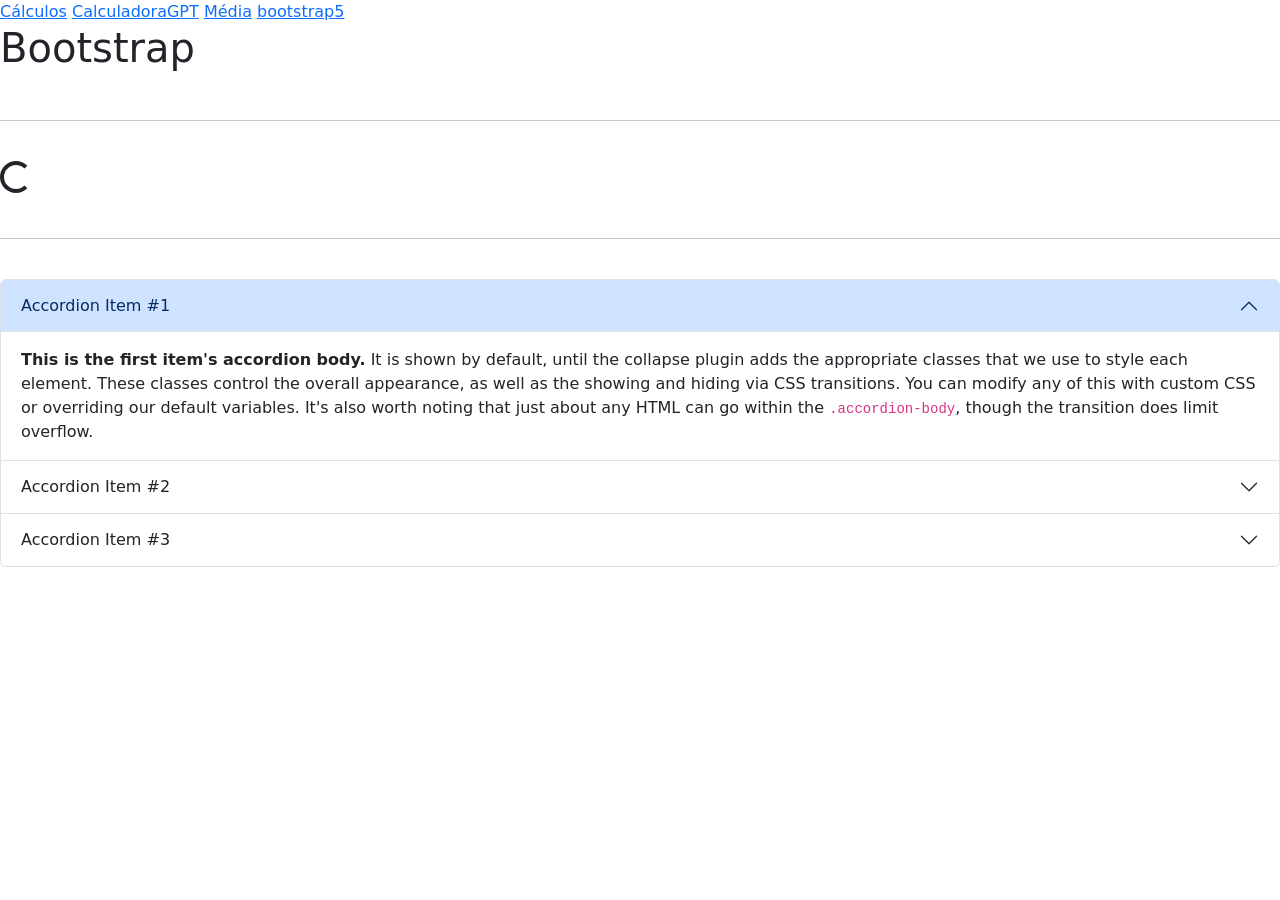
==== bootstrap5/index.html @ dbf7d1c7 "Add files via upload" ====
<!DOCTYPE html>
<html lang="en">
<head>
    <meta charset="UTF-8">
    <meta name="viewport" content="width=device-width, initial-scale=1.0">
    <script src="https://cdn.jsdelivr.net/npm/bootstrap@5.0.2/dist/js/bootstrap.bundle.min.js" integrity="sha384-MrcW6ZMFYlzcLA8Nl+NtUVF0sA7MsXsP1UyJoMp4YLEuNSfAP+JcXn/tWtIaxVXM" crossorigin="anonymous"></script>
    <link href="https://cdn.jsdelivr.net/npm/bootstrap@5.0.2/dist/css/bootstrap.min.css" rel="stylesheet" integrity="sha384-EVSTQN3/azprG1Anm3QDgpJLIm9Nao0Yz1ztcQTwFspd3yD65VohhpuuCOmLASjC" crossorigin="anonymous">
    <title>Bootstrap</title>
</head>
<body>
     <nav>
        <a href="../calculos/">Cálculos</a>
        <a href="../calculadoraGPT/">CalculadoraGPT</a>
        <a href="../calmedia/">Média</a>
        <a href="../bootstrap5/">bootstrap5</a>

    </nav>
<main>
    <h1>Bootstrap</h1>
    <br>
    <hr>
    <br>
    <div class="central">
        <div class="spinner-border" role="status">
            <span class="visually-hidden">Loading...</span>
        </div>
    </div>
     <br>
    <hr>
    <br>
    <div class="central">
                <div class="accordion" id="accordionExample">
        <div class="accordion-item">
            <h2 class="accordion-header" id="headingOne">
            <button class="accordion-button" type="button" data-bs-toggle="collapse" data-bs-target="#collapseOne" aria-expanded="true" aria-controls="collapseOne">
                Accordion Item #1
            </button>
            </h2>
            <div id="collapseOne" class="accordion-collapse collapse show" aria-labelledby="headingOne" data-bs-parent="#accordionExample">
            <div class="accordion-body">
                <strong>This is the first item's accordion body.</strong> It is shown by default, until the collapse plugin adds the appropriate classes that we use to style each element. These classes control the overall appearance, as well as the showing and hiding via CSS transitions. You can modify any of this with custom CSS or overriding our default variables. It's also worth noting that just about any HTML can go within the <code>.accordion-body</code>, though the transition does limit overflow.
            </div>
            </div>
        </div>
        <div class="accordion-item">
            <h2 class="accordion-header" id="headingTwo">
            <button class="accordion-button collapsed" type="button" data-bs-toggle="collapse" data-bs-target="#collapseTwo" aria-expanded="false" aria-controls="collapseTwo">
                Accordion Item #2
            </button>
            </h2>
            <div id="collapseTwo" class="accordion-collapse collapse" aria-labelledby="headingTwo" data-bs-parent="#accordionExample">
            <div class="accordion-body">
                <strong>This is the second item's accordion body.</strong> It is hidden by default, until the collapse plugin adds the appropriate classes that we use to style each element. These classes control the overall appearance, as well as the showing and hiding via CSS transitions. You can modify any of this with custom CSS or overriding our default variables. It's also worth noting that just about any HTML can go within the <code>.accordion-body</code>, though the transition does limit overflow.
            </div>
            </div>
        </div>
        <div class="accordion-item">
            <h2 class="accordion-header" id="headingThree">
            <button class="accordion-button collapsed" type="button" data-bs-toggle="collapse" data-bs-target="#collapseThree" aria-expanded="false" aria-controls="collapseThree">
                Accordion Item #3
            </button>
            </h2>
            <div id="collapseThree" class="accordion-collapse collapse" aria-labelledby="headingThree" data-bs-parent="#accordionExample">
            <div class="accordion-body">
                <strong>This is the third item's accordion body.</strong> It is hidden by default, until the collapse plugin adds the appropriate classes that we use to style each element. These classes control the overall appearance, as well as the showing and hiding via CSS transitions. You can modify any of this with custom CSS or overriding our default variables. It's also worth noting that just about any HTML can go within the <code>.accordion-body</code>, though the transition does limit overflow.
            </div>
            </div>
        </div>
        </div>
    </div>
</main>
</body>
</html>
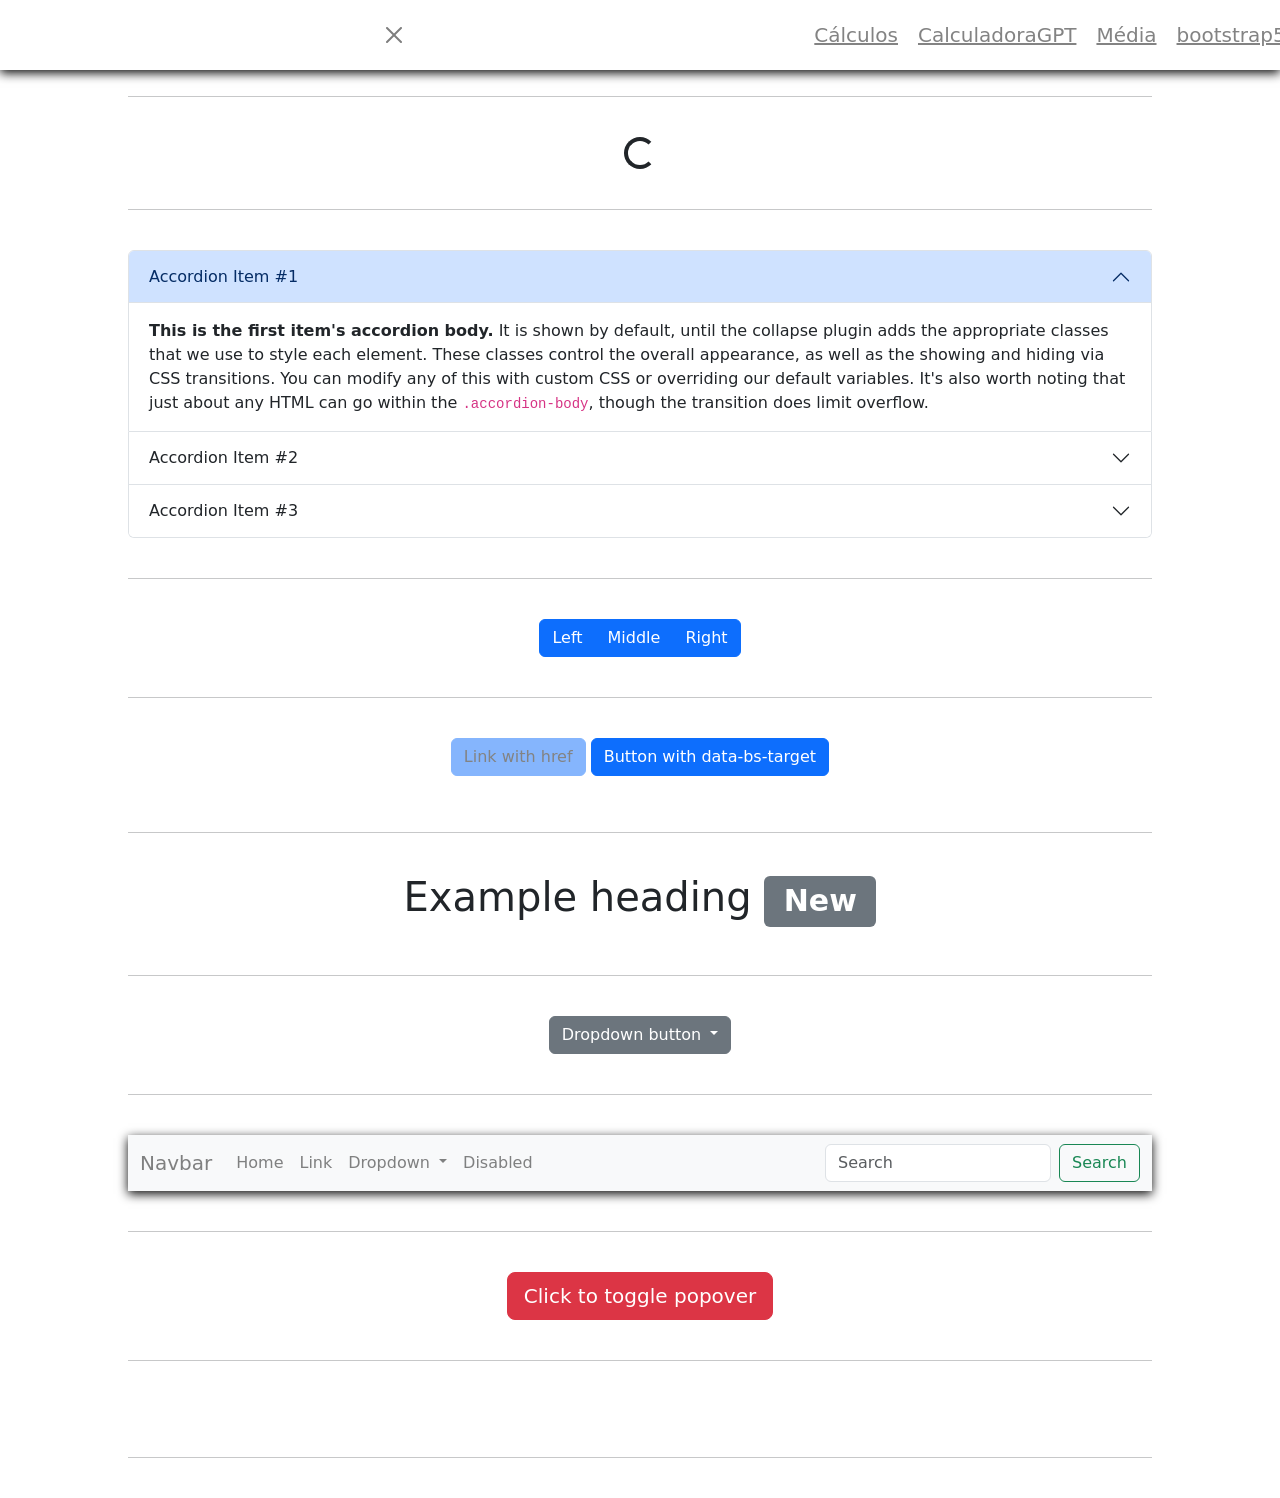
==== commit dcb35ab1: "Update index.html" ====
--- a/bootstrap5/index.html
+++ b/bootstrap5/index.html
@@ -3,19 +3,23 @@
 <head>
     <meta charset="UTF-8">
     <meta name="viewport" content="width=device-width, initial-scale=1.0">
+    <link rel="stylesheet" href="style.css">
     <script src="https://cdn.jsdelivr.net/npm/bootstrap@5.0.2/dist/js/bootstrap.bundle.min.js" integrity="sha384-MrcW6ZMFYlzcLA8Nl+NtUVF0sA7MsXsP1UyJoMp4YLEuNSfAP+JcXn/tWtIaxVXM" crossorigin="anonymous"></script>
     <link href="https://cdn.jsdelivr.net/npm/bootstrap@5.0.2/dist/css/bootstrap.min.css" rel="stylesheet" integrity="sha384-EVSTQN3/azprG1Anm3QDgpJLIm9Nao0Yz1ztcQTwFspd3yD65VohhpuuCOmLASjC" crossorigin="anonymous">
     <title>Bootstrap</title>
 </head>
 <body>
-     <nav>
+    <nav>
+        <div class="central">
+             <button type="button" class="btn-close" aria-label="Close"></button>
+        </div>
         <a href="../calculos/">Cálculos</a>
         <a href="../calculadoraGPT/">CalculadoraGPT</a>
         <a href="../calmedia/">Média</a>
         <a href="../bootstrap5/">bootstrap5</a>
-
     </nav>
 <main>
+    
     <h1>Bootstrap</h1>
     <br>
     <hr>
@@ -68,6 +72,128 @@
         </div>
         </div>
     </div>
+    <br>
+    <hr>
+    <br>
+    <div class="central">
+        <div class="btn-group" role="group" aria-label="Basic example">
+            <button type="button" class="btn btn-primary">Left</button>
+            <button type="button" class="btn btn-primary">Middle</button>
+            <button type="button" class="btn btn-primary">Right</button>
+        </div>
+    </div>
+    <br>
+    <hr>
+    <br>
+    <div class="central">
+        <p>
+        <a class="btn btn-primary" data-bs-toggle="collapse" href="#collapseExample" role="button" aria-expanded="false" aria-controls="collapseExample">
+            Link with href
+        </a>
+        <button class="btn btn-primary" type="button" data-bs-toggle="collapse" data-bs-target="#collapseExample" aria-expanded="false" aria-controls="collapseExample">
+            Button with data-bs-target
+        </button>
+        </p>
+        <div class="collapse" id="collapseExample">
+        <div class="card card-body">
+            Some placeholder content for the collapse component. This panel is hidden by default but revealed when the user activates the relevant trigger.
+        </div>
+        </div>
+    </div>
+    <br>
+    <hr>
+    <br>
+    <div class="central">
+        <h1>Example heading <span class="badge bg-secondary">New</span></h1>
+    </div>
+    <br>
+    <hr>
+    <br>
+    <div class="central">
+        <div class="dropdown">
+        <button class="btn btn-secondary dropdown-toggle" type="button" id="dropdownMenuButton1" data-bs-toggle="dropdown" aria-expanded="false">
+            Dropdown button
+        </button>
+        <ul class="dropdown-menu" aria-labelledby="dropdownMenuButton1">
+            <li><a class="dropdown-item" href="#">Action</a></li>
+            <li><a class="dropdown-item" href="#">Another action</a></li>
+            <li><a class="dropdown-item" href="#">Something else here</a></li>
+        </ul>
+        </div>
+    </div>
+    <br>
+    <hr>
+    <br>
+    <div class="central">
+        <nav class="navbar navbar-expand-lg navbar-light bg-light">
+        <div class="container-fluid">
+            <a class="navbar-brand" href="#">Navbar</a>
+            <button class="navbar-toggler" type="button" data-bs-toggle="collapse" data-bs-target="#navbarSupportedContent" aria-controls="navbarSupportedContent" aria-expanded="false" aria-label="Toggle navigation">
+            <span class="navbar-toggler-icon"></span>
+            </button>
+            <div class="collapse navbar-collapse" id="navbarSupportedContent">
+            <ul class="navbar-nav me-auto mb-2 mb-lg-0">
+                <li class="nav-item">
+                <a class="nav-link active" aria-current="page" href="#">Home</a>
+                </li>
+                <li class="nav-item">
+                <a class="nav-link" href="#">Link</a>
+                </li>
+                <li class="nav-item dropdown">
+                <a class="nav-link dropdown-toggle" href="#" id="navbarDropdown" role="button" data-bs-toggle="dropdown" aria-expanded="false">
+                    Dropdown
+                </a>
+                <ul class="dropdown-menu" aria-labelledby="navbarDropdown">
+                    <li><a class="dropdown-item" href="#">Action</a></li>
+                    <li><a class="dropdown-item" href="#">Another action</a></li>
+                    <li><hr class="dropdown-divider"></li>
+                    <li><a class="dropdown-item" href="#">Something else here</a></li>
+                </ul>
+                </li>
+                <li class="nav-item">
+                <a class="nav-link disabled" href="#" tabindex="-1" aria-disabled="true">Disabled</a>
+                </li>
+            </ul>
+            <form class="d-flex">
+                <input class="form-control me-2" type="search" placeholder="Search" aria-label="Search">
+                <button class="btn btn-outline-success" type="submit">Search</button>
+            </form>
+            </div>
+        </div>
+        </nav>
+    </div>
+    <br>
+    <hr>
+    <br>
+    <div class="central">
+        <button type="button" class="btn btn-lg btn-danger" data-bs-toggle="popover" title="Popover title" data-bs-content="And here's some amazing content. It's very engaging. Right?">Click to toggle popover</button>
+    </div>
+    <br>
+    <hr>
+    <br>
+    <div class="central">
+            <div class="progress">
+                <div class="progress-bar" role="progressbar" aria-valuenow="0" aria-valuemin="0" aria-valuemax="100"></div>
+                </div>
+                <div class="progress">
+                <div class="progress-bar" role="progressbar" style="width: 25%" aria-valuenow="25" aria-valuemin="0" aria-valuemax="100"></div>
+                </div>
+                <div class="progress">
+                <div class="progress-bar" role="progressbar" style="width: 50%" aria-valuenow="50" aria-valuemin="0" aria-valuemax="100"></div>
+                </div>
+                <div class="progress">
+                <div class="progress-bar" role="progressbar" style="width: 75%" aria-valuenow="75" aria-valuemin="0" aria-valuemax="100"></div>
+                </div>
+                <div class="progress">
+                <div class="progress-bar" role="progressbar" style="width: 100%" aria-valuenow="100" aria-valuemin="0" aria-valuemax="100"></div>
+                </div>
+    </div>
+    <br>
+    <hr>
+    <br>
+    <div class="central">
+
+    </div>
 </main>
 </body>
-</html>+</html>
--- a/bootstrap5/style.css
+++ b/bootstrap5/style.css
@@ -0,0 +1,48 @@
+*{
+    margin: 0;
+    padding: 0;
+    box-sizing: border-box;
+}
+body{
+    display: flex;
+    align-items: center;
+    justify-content: center;
+    flex-direction: column;
+}
+hr{
+    width: 100%;
+}
+nav{
+    position: fixed;
+    top: 0;
+    background-color: #ffffff;
+    width: 100%;
+    display: flex;
+    align-items: center;
+    justify-content: center;
+    gap: 20px;
+    padding: 20px;
+    box-shadow: 0px 3px 10px #090909;
+}
+a{
+    text-decoration: none;
+    color: #090909 !important;
+    font-size: 20px;
+    opacity: 0.5;
+}
+a :hover{
+    cursor: pointer;
+    opacity: 1;
+}
+.central{
+    display: flex;
+    align-items: center;
+    justify-content: center;
+    min-width: 800px;
+}
+.accordion{
+    width: 80vw;
+}
+h1{
+    align-items: center;
+}
